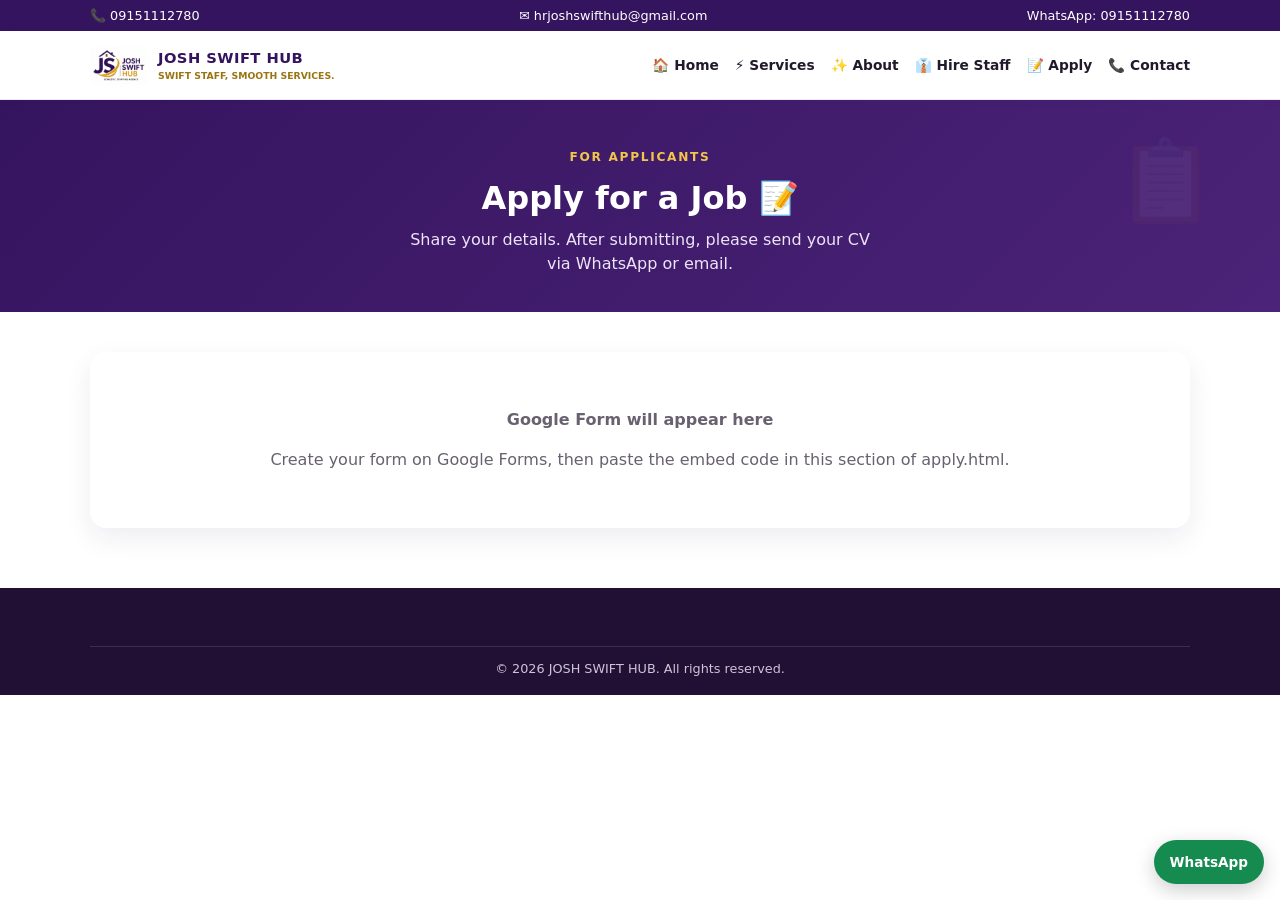
==== apply.html @ 9c6af400 "Latest commit Latest commit" ====
<!DOCTYPE html>
<html lang="en">
<head>
  <meta charset="UTF-8">
  <meta name="viewport" content="width=device-width, initial-scale=1">
  <title>Apply for a Job | JOSH SWIFT HUB</title>
  <link rel="stylesheet" href="style.css">
  <style>
    .form-embed { background: #fff; border-radius: 16px; overflow: hidden; box-shadow: 0 10px 28px rgba(41,19,65,.08); }
    .form-embed iframe { width: 100%; border: 0; min-height: 900px; }
    .embed-note { text-align: center; padding: 40px 20px; color: #686170; }
  </style>
</head>
<body>
  <div class="topbar">
    <div class="container">
      <span>📞 <a href="tel:09151112780">09151112780</a></span>
      <span>✉ <a href="mailto:hrjoshswifthub@gmail.com">hrjoshswifthub@gmail.com</a></span>
      <span>WhatsApp: 09151112780</span>
    </div>
  </div>
  <header>
    <div class="container nav">
      <a class="brand" href="index.html">
        <img src="images/logo.jpeg" alt="JOSH SWIFT HUB">
        <span>
          <strong>JOSH SWIFT HUB</strong>
          <small>SWIFT STAFF, SMOOTH SERVICES.</small>
        </span>
      </a>
      <button class="menu-toggle" id="menuToggle" aria-label="Menu">☰</button>
      <nav class="navlinks" id="navLinks">
        <a href="index.html">🏠 Home</a>
        <a href="#services">⚡ Services</a>
        <a href="#about">✨ About</a>
        <a href="hire.html">👔 Hire Staff</a>
        <a href="apply.html">📝 Apply</a>
        <a href="#contact">📞 Contact</a>
      </nav>
    </div>
  </header>

  <section class="page-hero">
    <div class="container fade-up">
      <div class="eyebrow">For applicants</div>
      <h1>Apply for a Job 📝</h1>
      <p>Share your details. After submitting, please send your CV via WhatsApp or email.</p>
    </div>
  </section>

  <div class="container" style="margin-top: 40px; margin-bottom: 60px;">
    <div class="form-embed">
      <!-- PASTE YOUR GOOGLE FORM IFRAME CODE HERE -->
      <!-- Example:
      <iframe src="https://docs.google.com/forms/d/e/YOUR_FORM_ID/viewform?embedded=true" width="100%" height="1000" frameborder="0" marginheight="0" marginwidth="0">Loading…</iframe>
      -->
      <div class="embed-note">
        <p><strong>Google Form will appear here</strong></p>
        <p>Create your form on Google Forms, then paste the embed code in this section of apply.html.</p>
      </div>
    </div>
  </div>

  <footer>
    <div class="container">
      <div class="copyright">© 2026 JOSH SWIFT HUB. All rights reserved.</div>
    </div>
  </footer>

  <a class="whatsapp-float" href="https://wa.me/2349151112780" target="_blank">WhatsApp</a>

  <script>
    const menuToggle = document.getElementById('menuToggle');
    const navLinks = document.getElementById('navLinks');
    menuToggle.addEventListener('click', () => navLinks.classList.toggle('open'));
  </script>
</body>
</html>
---- style.css ----
:root {
  --purple: #35145f;
  --purple2: #4b2378;
  --gold: #dca51c;
  --gold2: #f2c54b;
  --ink: #211a2b;
  --muted: #686170;
  --cream: #fffaf0;
  --line: #eee8f3;
  --shadow: 0 10px 28px rgba(41,19,65,.08);
}

* { box-sizing: border-box; }
html { scroll-behavior: smooth; }
body {
  margin: 0;
  font-family: Inter, ui-sans-serif, system-ui, -apple-system, "Segoe UI", sans-serif;
  color: var(--ink);
  line-height: 1.5;
  background: #fff;
}
a { color: inherit; text-decoration: none; }
img { max-width: 100%; display: block; }
button, input, select, textarea { font: inherit; }
.container { width: min(1100px, 92%); margin: auto; }

/* Animations */
@keyframes fadeUp {
  from { opacity: 0; transform: translateY(30px); }
  to { opacity: 1; transform: translateY(0); }
}
@keyframes float {
  0%, 100% { transform: translateY(0); }
  50% { transform: translateY(-8px); }
}
@keyframes pulse {
  0%, 100% { transform: scale(1); }
  50% { transform: scale(1.05); }
}
@keyframes shine {
  0% { background-position: -200% center; }
  100% { background-position: 200% center; }
}

.fade-up { animation: fadeUp 0.7s ease-out both; }
.delay-1 { animation-delay: 0.1s; }
.delay-2 { animation-delay: 0.2s; }
.delay-3 { animation-delay: 0.3s; }
.delay-4 { animation-delay: 0.4s; }

.topbar {
  background: var(--purple);
  color: #fff;
  font-size: .8rem;
  padding: 6px 0;
}
.topbar .container { display: flex; justify-content: space-between; gap: 12px; flex-wrap: wrap; }
.topbar a:hover { text-decoration: underline; }

header {
  position: sticky;
  top: 0;
  z-index: 20;
  background: #fff;
  border-bottom: 1px solid var(--line);
  box-shadow: 0 2px 10px #211a2b08;
}
.nav {
  display: flex;
  align-items: center;
  justify-content: space-between;
  gap: 16px;
  min-height: 68px;
}
.brand { display: flex; align-items: center; gap: 10px; }
.brand img { width: 58px; height: 48px; object-fit: contain; transition: transform .3s; }
.brand:hover img { transform: scale(1.08) rotate(-3deg); }
.brand strong { display: block; color: var(--purple); font-size: .92rem; letter-spacing: .03em; }
.brand small { display: block; color: #9a7411; font-weight: 800; font-size: .58rem; }

.navlinks { display: flex; align-items: center; gap: 16px; font-size: .86rem; font-weight: 600; }
.navlinks a { position: relative; }
.navlinks a:hover { color: #a87800; }
.navlinks a::after {
  content: '';
  position: absolute;
  width: 0;
  height: 2px;
  bottom: -4px;
  left: 0;
  background: var(--gold);
  transition: width .3s;
}
.navlinks a:hover::after { width: 100%; }
.menu-toggle {
  display: none;
  border: 0;
  background: var(--purple);
  color: white;
  border-radius: 8px;
  padding: 8px 12px;
  transition: transform .2s;
}
.menu-toggle:hover { transform: scale(1.05); }

.btn {
  display: inline-flex;
  justify-content: center;
  align-items: center;
  gap: 6px;
  padding: 11px 20px;
  border-radius: 8px;
  border: 2px solid transparent;
  font-weight: 700;
  cursor: pointer;
  transition: all .25s cubic-bezier(.4,0,.2,1);
}
.btn:hover { transform: translateY(-2px); box-shadow: 0 6px 16px rgba(0,0,0,.15); }
.btn-primary { background: var(--gold); color: #211a2b; }
.btn-primary:hover { background: var(--gold2); }
.btn-purple { background: var(--purple); color: #fff; }
.btn-purple:hover { background: var(--purple2); }
.btn-outline { border-color: #fff; color: #fff; background: transparent; }
.btn-outline:hover { background: #ffffff22; }

.hero {
  background: linear-gradient(115deg, #270d44, #35145f 55%, #4b2378);
  background-size: 200% 200%;
  animation: shine 12s ease infinite;
  color: #fff;
  padding: 80px 0 90px;
  min-height: 460px;
  display: flex;
  align-items: center;
  position: relative;
  overflow: hidden;
}
.hero::before {
  content: '✨';
  position: absolute;
  font-size: 4rem;
  opacity: .08;
  top: 20%;
  right: 8%;
  animation: float 6s ease-in-out infinite;
}
.hero-copy { max-width: 620px; position: relative; z-index: 1; }
.eyebrow {
  color: var(--gold2);
  font-size: .76rem;
  letter-spacing: .14em;
  font-weight: 800;
  text-transform: uppercase;
}
.hero h1 {
  font-size: clamp(2.1rem, 4.5vw, 3.6rem);
  line-height: 1.08;
  margin: 10px 0 12px;
  letter-spacing: -.03em;
}
.hero p { font-size: 1.05rem; max-width: 500px; color: #f5effb; margin: 0; }
.hero-actions { display: flex; flex-wrap: wrap; gap: 10px; margin-top: 22px; }

section { padding: 64px 0; }
.section-head { text-align: center; max-width: 560px; margin: 0 auto 28px; }
.section-head .eyebrow { color: #a87900; }
.section-head h2 {
  font-size: clamp(1.6rem, 2.6vw, 2.2rem);
  color: var(--purple);
  margin: 6px 0 0;
  line-height: 1.15;
}

.services { background: #fcfaff; }
.service-grid {
  display: grid;
  grid-template-columns: repeat(auto-fill, minmax(180px, 1fr));
  gap: 16px;
}
.service-card {
  background: #fff;
  border: 1px solid var(--line);
  border-radius: 14px;
  overflow: hidden;
  box-shadow: 0 4px 14px #35145f08;
  transition: all .3s cubic-bezier(.4,0,.2,1);
  text-align: center;
}
.service-card:hover {
  transform: translateY(-8px) scale(1.02);
  box-shadow: 0 16px 32px rgba(53,20,95,.15);
}
.service-card img { width: 100%; height: 140px; object-fit: cover; transition: transform .4s; }
.service-card:hover img { transform: scale(1.08); }
.service-content { padding: 14px 10px 16px; }
.service-content h3 { margin: 0; color: var(--purple); font-size: .95rem; font-weight: 700; }
.service-emoji { font-size: 1.6rem; margin-bottom: 4px; display: block; }

.about-grid {
  display: grid;
  grid-template-columns: 1fr 1fr;
  align-items: center;
  gap: 40px;
}
.about-image { position: relative; }
.about-image img { height: 340px; width: 100%; object-fit: cover; border-radius: 16px; box-shadow: var(--shadow); transition: transform .4s; }
.about-image:hover img { transform: scale(1.03); }
.about-badge {
  position: absolute;
  right: -8px;
  bottom: 16px;
  background: var(--gold);
  padding: 12px 14px;
  border-radius: 10px;
  color: var(--purple);
  font-weight: 800;
  font-size: .85rem;
  max-width: 160px;
  box-shadow: var(--shadow);
  animation: float 4s ease-in-out infinite;
}
.about-copy h2 { font-size: clamp(1.7rem, 2.5vw, 2.3rem); color: var(--purple); margin: 6px 0 14px; }
.about-copy p { color: var(--muted); margin: 0 0 10px; }
.slogan { font-weight: 800; color: #a87900; letter-spacing: .04em; margin: 14px 0 18px !important; }

.steps { background: var(--cream); }
.steps-grid {
  display: grid;
  grid-template-columns: repeat(4, 1fr);
  gap: 14px;
}
.step {
  background: #fff;
  padding: 20px 16px;
  border: 1px solid #f0e5c9;
  border-radius: 14px;
  text-align: center;
  transition: all .3s;
}
.step:hover {
  transform: translateY(-6px);
  box-shadow: 0 12px 24px rgba(0,0,0,.08);
}
.step-number {
  height: 42px;
  width: 42px;
  display: grid;
  place-items: center;
  border-radius: 50%;
  background: var(--purple);
  color: white;
  font-weight: 800;
  margin: 0 auto 10px;
  font-size: 1.1rem;
  transition: transform .3s;
}
.step:hover .step-number { transform: scale(1.15) rotate(10deg); }
.step h3 { font-size: .92rem; color: var(--purple); margin: 0; }
.step-emoji { font-size: 1.4rem; margin-bottom: 6px; }

.contact { background: var(--purple); color: #fff; }
.contact .section-head h2 { color: #fff; }
.contact .section-head .eyebrow { color: var(--gold2); }
.contact-grid {
  display: grid;
  grid-template-columns: repeat(3, 1fr);
  gap: 14px;
  margin-bottom: 22px;
}
.contact-card {
  padding: 20px 16px;
  background: #ffffff0e;
  border: 1px solid #ffffff28;
  border-radius: 14px;
  text-align: center;
  transition: all .3s;
}
.contact-card:hover {
  transform: translateY(-6px);
  background: #ffffff18;
}
.contact-card h3 { color: var(--gold2); margin: 0 0 6px; }
.contact-card p { margin: 0; }
.contact-emoji { font-size: 1.8rem; margin-bottom: 6px; }
.contact-actions { display: flex; justify-content: center; gap: 10px; flex-wrap: wrap; }
.contact .btn-outline { border-color: #d7c4e7; }

footer { background: #211033; color: #eee; padding: 36px 0 16px; }
.footer-grid { display: grid; grid-template-columns: 1.4fr 1fr 1fr; gap: 24px; }
.footer-brand { font-size: 1.1rem; font-weight: 900; color: #fff; }
.footer-brand span { display: block; font-size: .72rem; color: var(--gold2); letter-spacing: .05em; }
.footer-grid h3 { font-size: .95rem; color: var(--gold2); margin: 0 0 10px; }
.footer-links { display: grid; gap: 6px; font-size: .86rem; }
.footer-links a:hover { color: var(--gold2); }
.copyright {
  border-top: 1px solid #ffffff20;
  margin-top: 22px;
  padding-top: 12px;
  text-align: center;
  font-size: .8rem;
  color: #cfc3da;
}

.whatsapp-float {
  position: fixed;
  right: 16px;
  bottom: 16px;
  z-index: 30;
  background: #168b50;
  color: white;
  padding: 12px 16px;
  border-radius: 999px;
  font-size: .85rem;
  font-weight: 800;
  box-shadow: 0 6px 20px #0003;
  transition: all .3s;
  animation: pulse 2.5s ease-in-out infinite;
}
.whatsapp-float:hover {
  background: #107641;
  transform: scale(1.08);
  animation: none;
}

/* Form pages */
.page-hero {
  background: linear-gradient(135deg, var(--purple), var(--purple2));
  color: #fff;
  padding: 48px 0 36px;
  text-align: center;
  position: relative;
  overflow: hidden;
}
.page-hero::after {
  content: '📋';
  position: absolute;
  font-size: 5rem;
  opacity: .06;
  right: 5%;
  top: 10%;
  animation: float 5s ease-in-out infinite;
}
.page-hero h1 { margin: 8px 0 6px; font-size: 2rem; }
.page-hero p { margin: 0; color: #eee4f8; max-width: 480px; margin-inline: auto; }

.form-wrap {
  max-width: 720px;
  margin: 40px auto 60px;
  background: #fff;
  border: 1px solid var(--line);
  border-radius: 16px;
  box-shadow: var(--shadow);
  padding: 28px;
}
.form-wrap h2 { color: var(--purple); margin: 0 0 6px; font-size: 1.4rem; }
.form-wrap > p { color: var(--muted); font-size: .9rem; margin: 0 0 20px; }

.form-grid { display: grid; grid-template-columns: 1fr 1fr; gap: 14px; }
.field { display: flex; flex-direction: column; gap: 5px; }
.field.full { grid-column: 1 / -1; }
.field label { font-size: .84rem; font-weight: 700; color: #342444; }
.field input, .field select, .field textarea {
  width: 100%;
  padding: 10px 12px;
  border: 1px solid #ddd4e7;
  border-radius: 8px;
  background: #fff;
  outline: none;
  transition: border-color .2s, box-shadow .2s;
}
.field input:focus, .field select:focus, .field textarea:focus {
  border-color: var(--purple);
  box-shadow: 0 0 0 3px #35145f18;
}
.field textarea { min-height: 90px; resize: vertical; }
.required { color: #b42318; }
.form-wrap .btn { width: 100%; margin-top: 16px; }
.form-message {
  display: none;
  padding: 12px;
  border-radius: 8px;
  margin-top: 12px;
  font-size: .86rem;
}
.form-message.show { display: block; }
.form-message.success { background: #e9f8ee; color: #176534; }
.form-message.error { background: #fff0ef; color: #a1271d; }
.upload-box {
  border: 1px dashed #b7a5cc;
  padding: 12px;
  border-radius: 8px;
  background: #fcfaff;
}
.privacy-note { font-size: .75rem; color: var(--muted); margin-top: 10px; }

.form-embed { background: #fff; border-radius: 16px; overflow: hidden; box-shadow: 0 10px 28px rgba(41,19,65,.08); }
.form-embed iframe { width: 100%; border: 0; min-height: 800px; }
.embed-note { text-align: center; padding: 40px 20px; color: #686170; }

@media (max-width: 900px) {
  .service-grid { grid-template-columns: repeat(3, 1fr); }
  .steps-grid { grid-template-columns: repeat(2, 1fr); }
  .about-grid { grid-template-columns: 1fr; gap: 24px; }
  .about-image img { height: 280px; }
}

@media (max-width: 720px) {
  .menu-toggle { display: block; }
  .navlinks {
    display: none;
    position: absolute;
    top: 68px;
    left: 0;
    right: 0;
    background: #fff;
    padding: 14px 5%;
    border-bottom: 1px solid var(--line);
    box-shadow: var(--shadow);
    flex-direction: column;
    align-items: stretch;
  }
  .navlinks.open { display: flex; }
  .navlinks a { padding: 8px 0; }
  .hero { padding: 56px 0; min-height: auto; }
  .hero h1 { font-size: 2.2rem; }
  .service-grid { grid-template-columns: repeat(2, 1fr); }
  .contact-grid { grid-template-columns: 1fr; }
  .footer-grid { grid-template-columns: 1fr; }
  .form-grid { grid-template-columns: 1fr; }
  .form-wrap { margin: 24px 16px 40px; padding: 20px; }
  .hero-actions .btn { width: 100%; }
}

@media (max-width: 430px) {
  .service-grid { grid-template-columns: 1fr; }
  .steps-grid { grid-template-columns: 1fr; }
  .topbar .container { justify-content: center; text-align: center; }
}
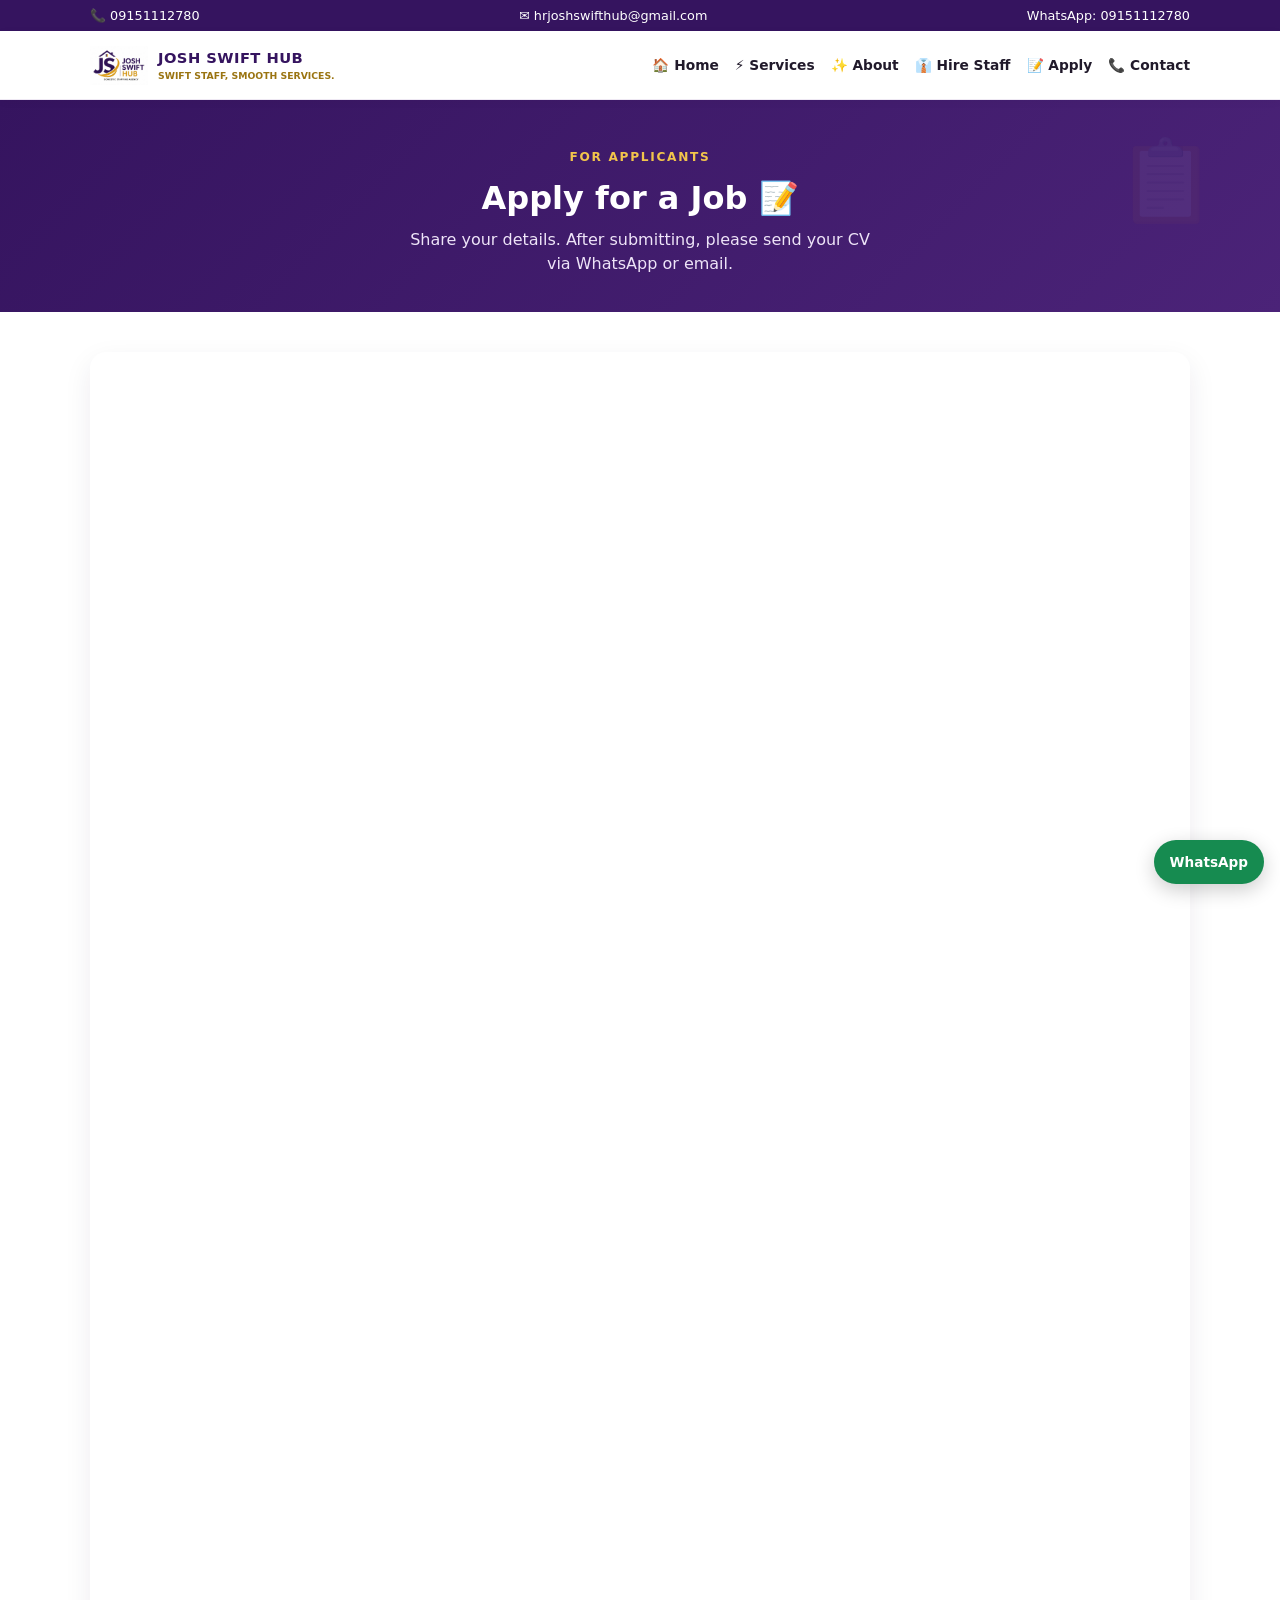
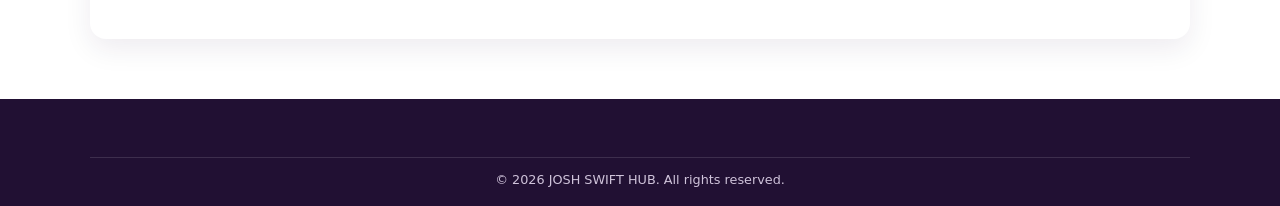
==== commit ab1c68bb: "added google Form" ====
--- a/apply.html
+++ b/apply.html
@@ -50,13 +50,8 @@
 
   <div class="container" style="margin-top: 40px; margin-bottom: 60px;">
     <div class="form-embed">
-      <!-- PASTE YOUR GOOGLE FORM IFRAME CODE HERE -->
-      <!-- Example:
-      <iframe src="https://docs.google.com/forms/d/e/YOUR_FORM_ID/viewform?embedded=true" width="100%" height="1000" frameborder="0" marginheight="0" marginwidth="0">Loading…</iframe>
-      -->
       <div class="embed-note">
-        <p><strong>Google Form will appear here</strong></p>
-        <p>Create your form on Google Forms, then paste the embed code in this section of apply.html.</p>
+        <iframe src="https://docs.google.com/forms/d/e/1FAIpQLSfPzxSce7MzjcAEx-YM7SxJmhR3aIRiAKbPPR_yCfK6uKNjJg/viewform?embedded=true" width="100%" height="1200" frameborder="0" marginheight="0" marginwidth="0">Loading…</iframe>
       </div>
     </div>
   </div>
